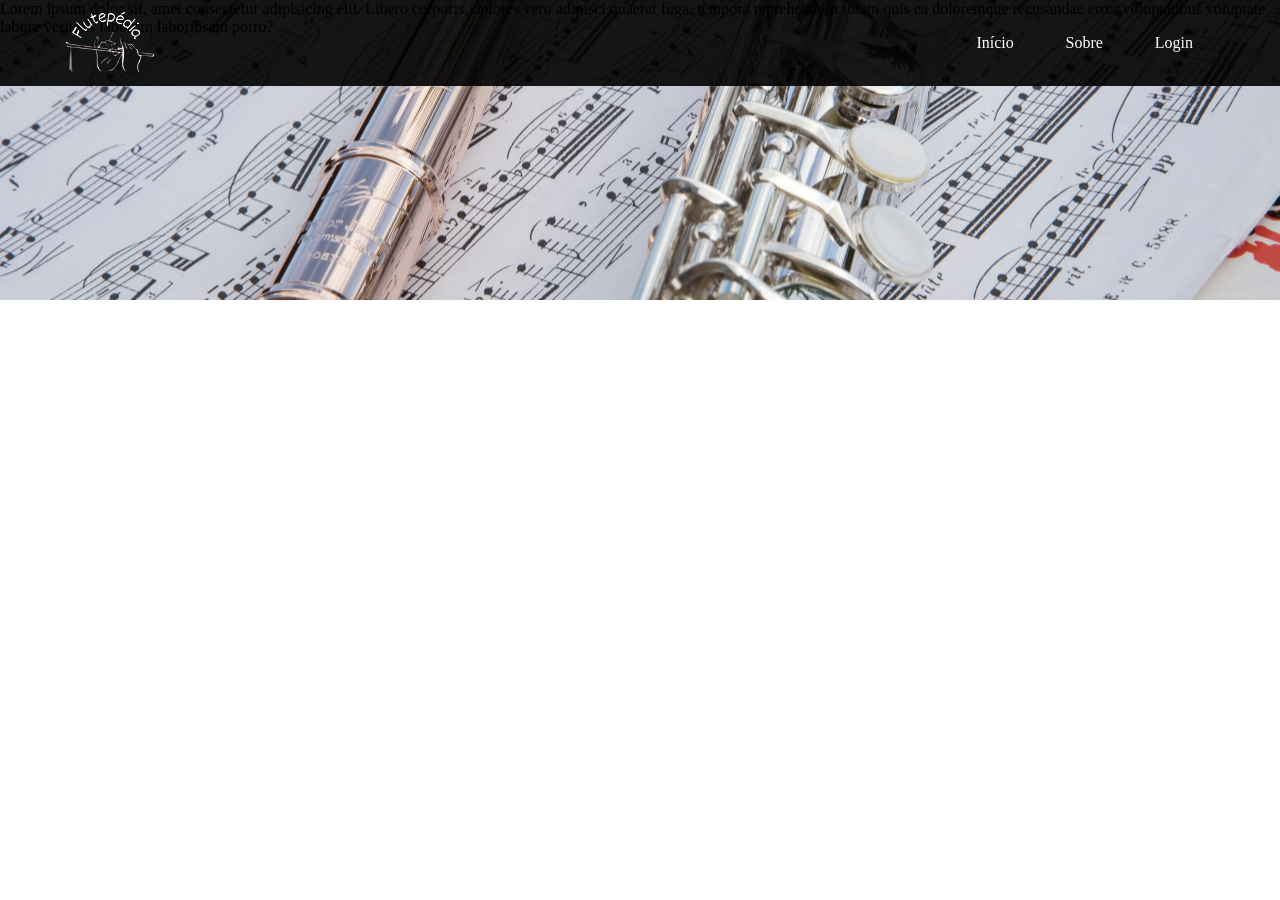
==== site-institucional/index.html @ 9b88acbd "iniciando a tela de ínicio" ====
<!DOCTYPE html>
<html lang="en">

<head>
    <meta charset="UTF-8">
    <meta http-equiv="X-UA-Compatible" content="IE=edge">
    <meta name="viewport" content="width=device-width, initial-scale=1.0">
    <title>Document</title>
    <link rel="stylesheet" href="index.css">
</head>

<body>



    <div class="header">
        <div class="container">
            <img class="logo" src="images/logo-flutepedia.png" alt="">
            <ul class="navbar">
                <li><a href="">Início</a></li>
                <li><a href="">Sobre</a></li>
                <li><a href="">Login</a></li>
            </ul>
        </div>
    </div>

    <div class="banner">

        <div>
            Lorem ipsum dolor sit, amet consectetur adipisicing elit. Libero corporis, dolores vero adipisci quaerat
            fuga, tempora reprehenderit totam quis ea doloremque recusandae error voluptatibus voluptate labore
            veritatis laborum laboriosam porro?
        </div>

    </div>



</body>

</html>
---- site-institucional/index.css ----
* {
    padding: 0;
    margin: 0;
}

.banner {
    background-image: url(images/banner.jpg);
    background-size: cover;
    background-repeat: no-repeat;
    background-position: center center;
    height: 300px;
}

.header {
    background-color: rgba(0, 0, 0, 0.9);
    padding-bottom: 0.8%;
    padding-top: 0.8%;
    position: fixed;
    width: 100%;
} 

.container {
    width: 90%;
    display: flex;
    align-items: center;
    margin: auto;
}

.logo {
    width: 8%;
}

.navbar {
    display: flex;
    justify-content: flex-end;
    /* border: yellow 3px solid; */
    width: 90%;
}

.navbar li {
    list-style-type: none;
    margin-left: 5%;
}

a {
    text-decoration: none;
    color: white;
}
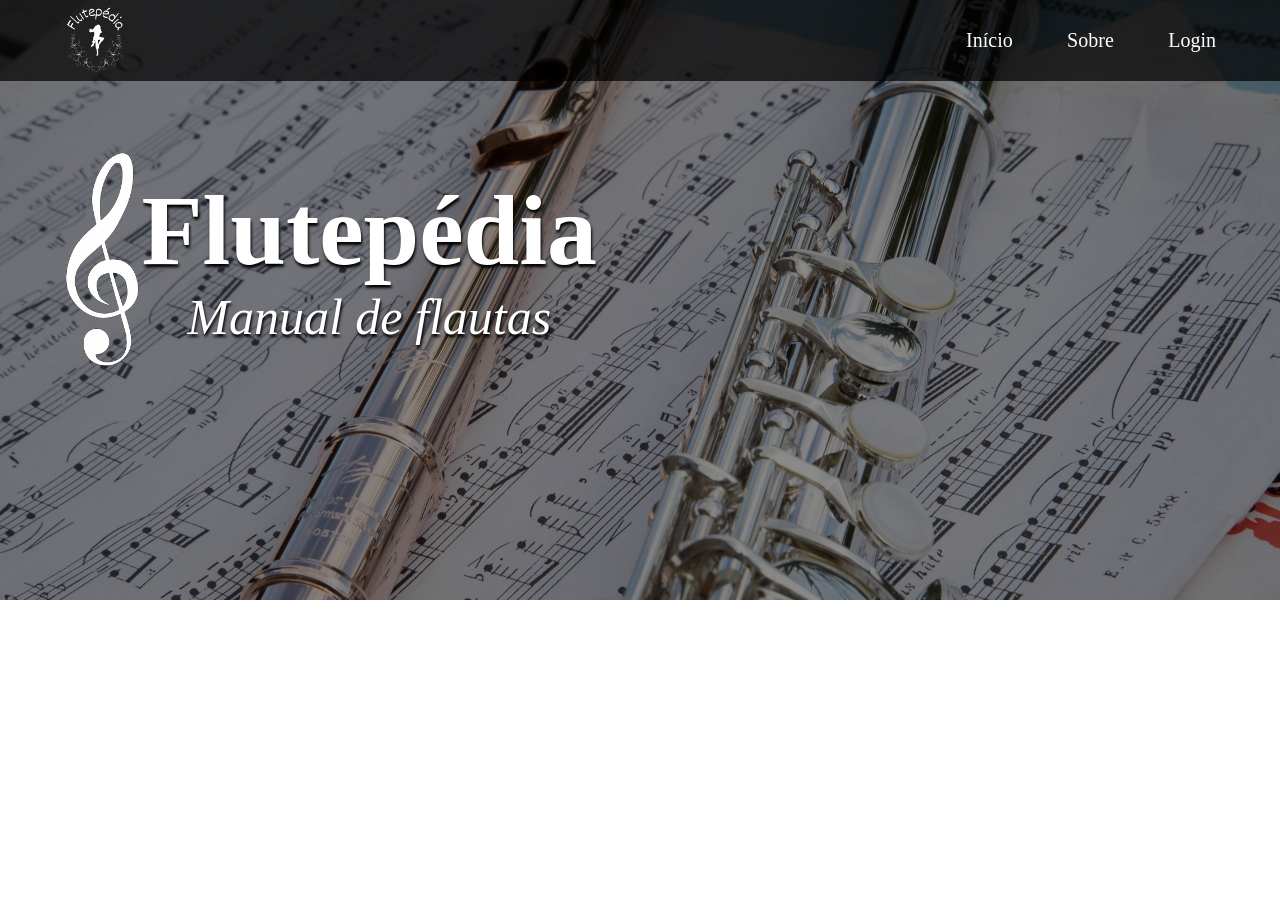
==== commit 22078519: "att" ====
--- a/site-institucional/index.html
+++ b/site-institucional/index.html
@@ -7,6 +7,7 @@
     <meta name="viewport" content="width=device-width, initial-scale=1.0">
     <title>Document</title>
     <link rel="stylesheet" href="index.css">
+
 </head>
 
 <body>
@@ -25,13 +26,20 @@
     </div>
 
     <div class="banner">
+        <div class="container">
+            <div class="title">
 
-        <div>
-            Lorem ipsum dolor sit, amet consectetur adipisicing elit. Libero corporis, dolores vero adipisci quaerat
-            fuga, tempora reprehenderit totam quis ea doloremque recusandae error voluptatibus voluptate labore
-            veritatis laborum laboriosam porro?
+                <img src="images/clave-de-sol.png" alt="">
+
+                <div class="title_text">
+                    <h1> Flutepédia </h1>
+                    <p style="font-style: italic;">
+                        Manual de flautas
+                    </p>
+                </div>
+
+            </div>
         </div>
-
     </div>
 
 
--- a/site-institucional/index.css
+++ b/site-institucional/index.css
@@ -3,21 +3,14 @@
     margin: 0;
 }
 
-.banner {
-    background-image: url(images/banner.jpg);
-    background-size: cover;
-    background-repeat: no-repeat;
-    background-position: center center;
-    height: 300px;
-}
-
+/* navbar */
 .header {
-    background-color: rgba(0, 0, 0, 0.9);
-    padding-bottom: 0.8%;
-    padding-top: 0.8%;
+    background-color: rgba(0, 0, 0, 0.7);
+    padding-bottom: 0.5%;
+    padding-top: 0.5%;
     position: fixed;
     width: 100%;
-} 
+}
 
 .container {
     width: 90%;
@@ -27,14 +20,14 @@
 }
 
 .logo {
-    width: 8%;
+    width: 5.5%;
 }
 
 .navbar {
     display: flex;
     justify-content: flex-end;
     /* border: yellow 3px solid; */
-    width: 90%;
+    width: 94.5%;
 }
 
 .navbar li {
@@ -45,5 +38,40 @@
 a {
     text-decoration: none;
     color: white;
+    font-size: 20px;
 }
 
+/* banner, title */
+
+.banner {
+    background-image: url(images/banner.jpg);
+    background-size: cover;
+    background-repeat: no-repeat;
+    height: 600px;
+}
+
+.banner .container {
+    display: flex;
+    align-items: center;
+    /* border: red 3px solid; */
+}
+
+.banner .container img {
+    width: 6%;
+    position: absolute;
+}
+
+.title {
+    display: flex;
+    align-items: center;
+    padding-top: 15%;
+    font-size: 50px;
+    color: white;
+    /* border: red 3px solid; */
+}
+
+.title_text {
+    text-align: center;
+    margin-left: 17%;
+    text-shadow: 1px 3px 3px black;
+}
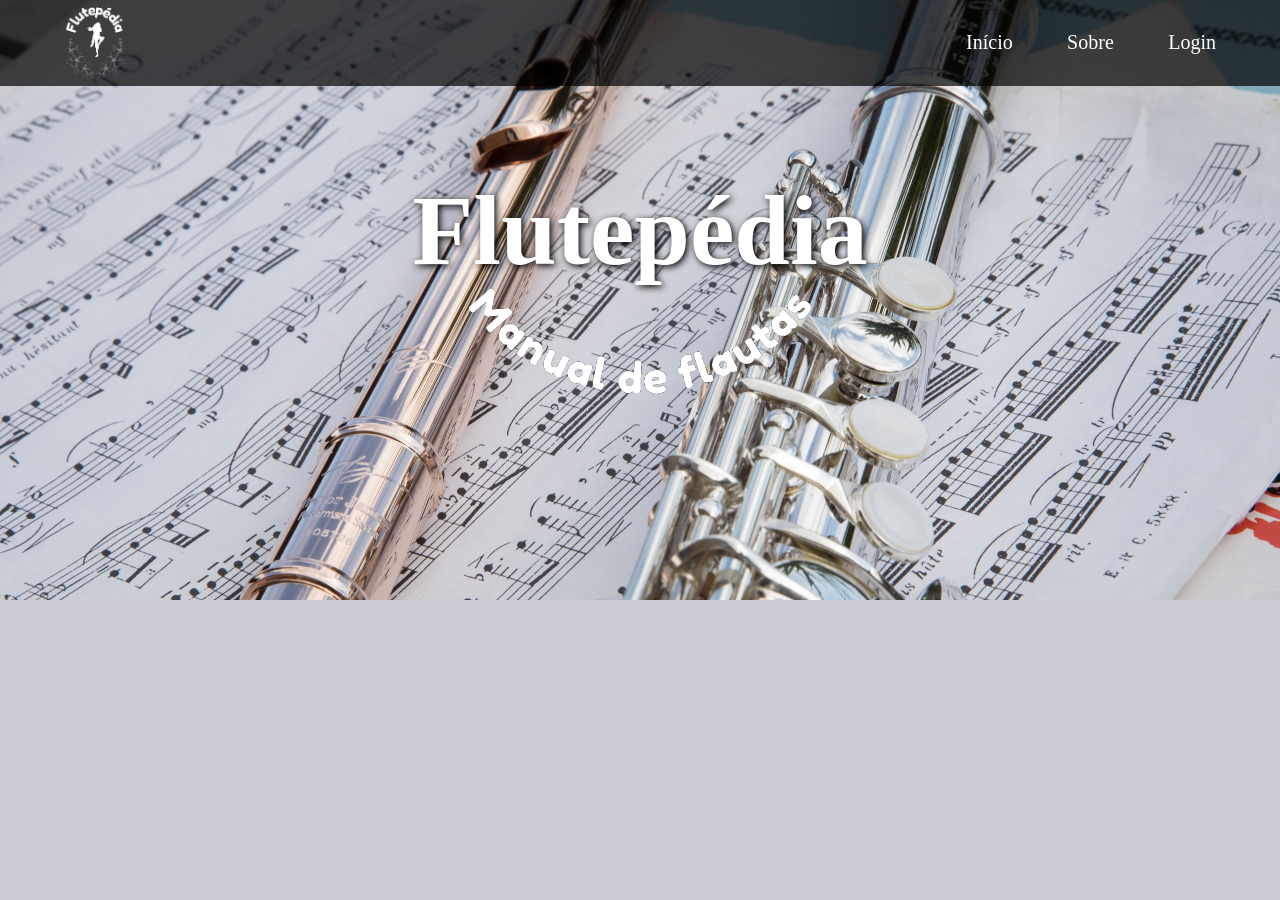
==== commit e050454a: "att" ====
--- a/site-institucional/index.html
+++ b/site-institucional/index.html
@@ -6,7 +6,7 @@
     <meta http-equiv="X-UA-Compatible" content="IE=edge">
     <meta name="viewport" content="width=device-width, initial-scale=1.0">
     <title>Document</title>
-    <link rel="stylesheet" href="index.css">
+    <link rel="stylesheet" href="css/index.css">
 
 </head>
 
@@ -28,18 +28,15 @@
     <div class="banner">
         <div class="container">
             <div class="title">
+                <div class="title_text">
 
-                <img src="images/clave-de-sol.png" alt="">
-
-                <div class="title_text">
                     <h1> Flutepédia </h1>
-                    <p style="font-style: italic;">
-                        Manual de flautas
-                    </p>
+                    <img src="images/subtitle.png" alt="">
+                    
                 </div>
-
             </div>
         </div>
+    </div>
     </div>
 
 
--- a/site-institucional/css/index.css
+++ b/site-institucional/css/index.css
@@ -0,0 +1,97 @@
+* {
+    padding: 0;
+    margin: 0;
+}
+
+body {
+    background-color: #CBCCD4;
+}
+
+/* navbar */
+.header {
+    background-color: rgba(0, 0, 0, 0.7);
+    padding-bottom: 0.5%;
+    padding-top: 0.5%;
+    position: fixed;
+    width: 100%;
+    z-index: 100000;
+}
+
+.container {
+    width: 90%;
+    display: flex;
+    align-items: center;
+    margin: auto;
+}
+
+.logo {
+    width: 5.5%;
+}
+
+.navbar {
+    display: flex;
+    justify-content: flex-end;
+    /* border: yellow 3px solid; */
+    width: 94.5%;
+}
+
+.navbar li {
+    list-style-type: none;
+    margin-left: 5%;
+}
+
+a {
+    text-decoration: none;
+    color: white;
+    font-size: 20px;
+}
+
+/* banner, title */
+
+.banner {
+    background-image: url(../images/banner.jpg);
+    background-size: cover;
+    background-repeat: no-repeat;
+    height: 600px;
+}
+
+.banner .container {
+    display: flex;
+    align-items: center;
+    /* border: red 3px solid; */
+}
+
+
+.title {
+    padding-top: 15%;
+    font-size: 50px;
+    color: white;
+    /* border: red 3px solid; */
+    width: 100%;
+}
+
+.title_text {
+    display: flex;
+    flex-direction: column;
+    justify-content: center;
+    align-items: center;
+    /* border: solid 3px black; */
+
+}
+
+.title_text img{
+    /* border: solid 3px blue; */
+    width: 30%;
+    display: flex;
+}
+
+.title_text h1{
+    text-shadow: 2px 2px 7px black;
+}
+
+.waves {
+    position: absolute;
+    bottom: 4%;
+    width: 100%;
+}
+
